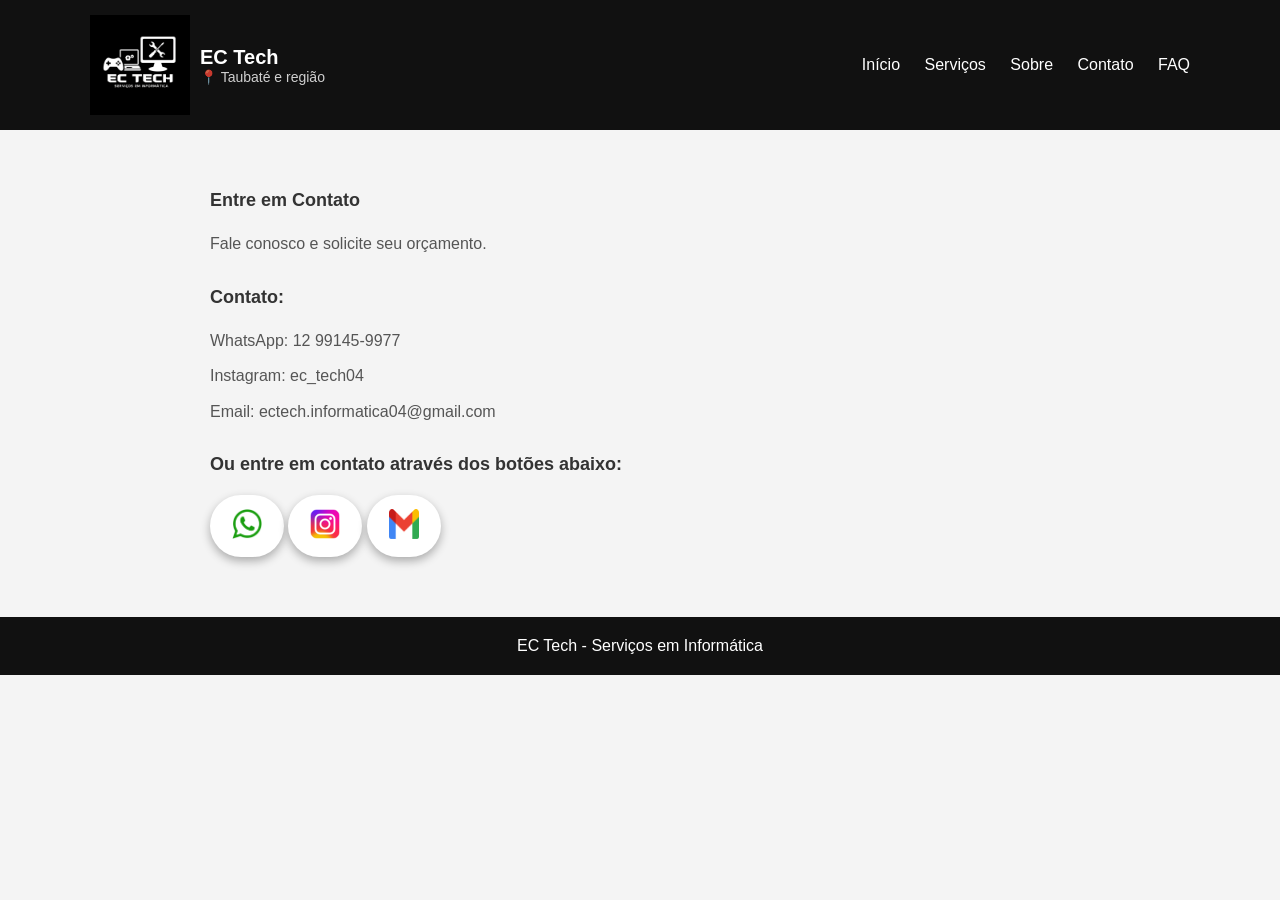
==== contato.html @ f5a7dad0 "reestruturação_do_site" ====
<!DOCTYPE html>
<html lang="pt-br">

<head>
<title>Contato EC Tech | Orçamento em Taubaté</title>

<meta name="description" content="Entre em contato com a EC Tech em Taubaté. Solicite orçamento pelo WhatsApp agora mesmo.">

<meta property="og:title" content="Contato EC Tech">
<meta property="og:description" content="Fale conosco e solicite seu orçamento.">
<meta property="og:url" content="https://ectech.site/contato.html">

<meta charset="UTF-8">
<meta name="viewport" content="width=device-width, initial-scale=1.0">
<link rel="stylesheet" href="CSS/style.css">

<meta name="author" content="EC Tech">
<meta name="geo.region" content="BR-SP">
<meta name="geo.placename" content="Taubaté">

<meta property="og:type" content="website">
<meta property="og:image" content="imagens/logo_1200_por_630.png">

<!-- Google tag -->
<script async src="https://www.googletagmanager.com/gtag/js?id=AW-17941151842"></script>
<script>
  window.dataLayer = window.dataLayer || [];
  function gtag(){dataLayer.push(arguments);}
  gtag('js', new Date());
  gtag('config', 'AW-17941151842');
</script>

<!-- Evento WhatsApp -->
<script>
  function gtag_report_conversion(url) {
    var callback = function () {
      if (typeof(url) != 'undefined') {
        window.location = url;
      }
    };
    gtag('event', 'conversion', {
        'send_to': 'AW-17941151842/kU9uCJmA2vcbEOKAgetC',
        'value': 1.0,
        'currency': 'BRL',
        'event_callback': callback
    });
    return false;
  }
</script>

<link rel="icon" type="image/png" href="imagens/favicon.png">
</head>

<body>

<header class="header">
  <div class="container-header">

    <div class="header-direita">
      <img src="imagens/logo_bw.png" class="logo-header">
      
      <div class="textos-header">
        <h1>EC Tech</h1>
        <p class="localizacao">📍 Taubaté e região</p>
      </div>
    </div>

    <nav>
      <a href="index.html">Início</a>
      <a href="servicos.html">Serviços</a>
      <a href="sobre.html">Sobre</a>
      <a href="contato.html">Contato</a>
      <a href="faq.html">FAQ</a>
    </nav>

  </div>
</header>

<main class="pagina-interna">

  <h2>Entre em Contato</h2>

  <p>Fale conosco e solicite seu orçamento.</p>

  <h2>Contato:</h2>
  <p>WhatsApp: 12 99145-9977</p>
  <p>Instagram: ec_tech04</p>
  <p>Email: ectech.informatica04@gmail.com</p>
  <h2>Ou entre em contato através dos botões abaixo:</h2>


     <a id='wpp'
        href="https://wa.me/5512991459977"
        class="btn-fixo whatsapp"
        target="_blank"
        title="WhatsApp"
        onclick="return gtag_report_conversion('https://wa.me/5512991459977');">
        <img src="imagens/whatsapp_logo.png" alt="logo_whatsapp">
     </a>

  

    <a id='insta'
       href="https://www.instagram.com/ec_tech04/"
       class="btn-fixo instagram"
       target="_blank"
       title="Instagram">
      <img src="imagens/instagram_logo.png" alt="logo_instagram">
    </a>

 
    <a id='gmail'
       href="mailto:ectech.informatica04@gmail.com"
       class="btn-fixo gmail"
       title="Gmail">
      <img src="imagens/gmail_logo.png" alt="logo_gmail">
    </a> 


</main>

<footer class="footer">
  <p> EC Tech - Serviços em Informática</p>
</footer>

</body>
---- CSS/style.css ----
* {
  margin: 0;
  padding: 0;
  box-sizing: border-box;
  font-family: Arial, sans-serif;
}

body {
  background-color: #f4f4f4;
  color: #333;
}

.header {
  background: #111;
  color: white;
  padding: 15px 0;
}

.header .container {
  width: 90%;
  max-width: 1100px;
  margin: auto;
  display: flex;
  justify-content: space-between;
  align-items: center;
}

nav a {
  color: white;
  text-decoration: none;
  margin-left: 20px;
}

.hero {
  text-align: center;
  padding: 80px 20px;
  background: linear-gradient(135deg, #000, #222);
  color: white;
}

.btn {
  display: inline-block;
  margin-top: 20px;
  padding: 12px 25px;
  background: #333333;
  color: white;
  text-decoration: none;
  border-radius: 6px;
}

.servicos-home {
  padding: 60px 20px;
  text-align: center;
}

.cards {
  display: flex;
  gap: 20px;
  margin-top: 30px;
  justify-content: center;
  flex-wrap: wrap;
}

.card {
  background: white;
  padding: 25px;
  width: 300px;
  border-radius: 10px;
  box-shadow: 0 4px 10px rgba(0,0,0,0.1);
}

.footer {
  background: #111;
  color: white;
  text-align: center;
  padding: 20px;
  margin-top: 40px;
}

/* RESPONSIVO */
@media (max-width: 768px) {
  .header .container {
    flex-direction: column;
  }

  nav {
    margin-top: 10px;
  }

  .cards {
    flex-direction: column;
    align-items: center;
  }
}


.header {
  background: #111;
  color: white;
  padding: 15px 0;
}

.container-header {
  width: 90%;
  max-width: 1100px;
  margin: auto;
  display: flex;
  justify-content: space-between;
  align-items: center;
}

.header-direita {
  display: flex;
  align-items: center;
  gap: 10px;
}

.logo-header {
  width: 100px;
}

.textos-header h1 {
  font-size: 20px;
  margin: 0;
}

.localizacao {
  font-size: 14px;
  opacity: 0.8;
}


@media (max-width: 768px) {
  .container-header {
    flex-direction: column;
    align-items: center;
    gap: 10px;
  }

  nav {
    display: flex;
    gap: 15px;
  }
}

 /* BOTÕES DE CONTATO */
.btn-fixo {
  display: inline-block;
  padding: 14px 22px;
  color: #fff;
  text-decoration: none;
  border-radius: 50px;
  font-weight: bold;
  text-align: center;
  box-shadow: 0 4px 10px rgba(0,0,0,0.3);
}


.btn-fixo.whatsapp {
  background: #ffffff;
}

.btn-fixo.whatsapp:hover {
  background: #a8a8a8;
}

.btn-fixo.instagram {
  background: #ffffff;
}

.btn-fixo.instagram:hover {
  background: #a8a8a8;
}

.btn-fixo.gmail {
  background: #ffffff;
}

.btn-fixo.gmail:hover {
  background: #a8a8a8;
} 

/* Ajustar tamanho dos botões */
.btn-fixo img {
  width: 30px;
  height: 30px;
}

/* CSS DAS PÁGINAS INTERNAS */
.pagina-interna {
  max-width: 900px;
  margin: 60px auto;
  padding: 0 20px;
}

.pagina-interna h1 {
  text-align: center;
  margin-bottom: 40px;
}

.pagina-interna h2 {
  margin-top: 30px;
  font-size: 18px;
}

.pagina-interna p {
  margin-top: 10px;
  line-height: 1.6;
  color: #555;
}

/* PARTE DO FAQ */
.faq-item {
  margin-bottom: 15px;
  border-radius: 8px;
  overflow: hidden;
  box-shadow: 0 3px 8px rgba(0,0,0,0.1);
}

.faq-pergunta {
  width: 100%;
  background: #333333;
  color: white;
  padding: 15px;
  text-align: left;
  border: none;
  cursor: pointer;
  font-size: 16px;
}

.faq-resposta {
  display: none;
  background: white;
  padding: 15px;
}

/* MELHORIAS GLOBAIS */
section {
  padding: 60px 20px;
}

h2 {
  margin-bottom: 20px;
}

ul {
  margin-left: 20px;
  line-height: 1.6;
}

.todos_servicos section {
  background: #fff;
  padding: 20px;
  border-radius: 8px;
  margin-bottom: 20px;
  box-shadow: 0 3px 8px rgba(0,0,0,0.08);
}
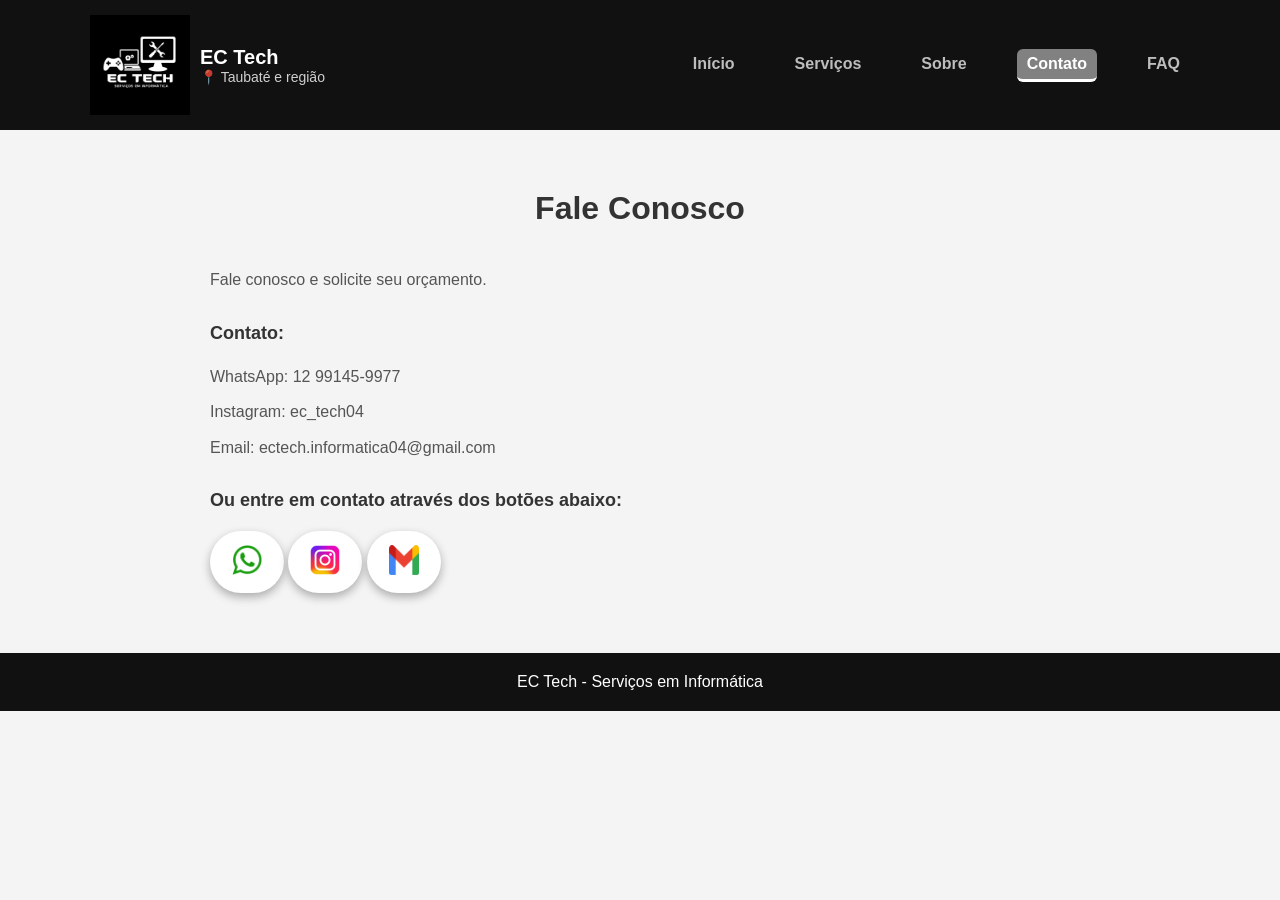
==== commit 434fb4ba: "melhorias_seo_e_visual" ====
--- a/contato.html
+++ b/contato.html
@@ -49,6 +49,26 @@
 </script>
 
 <link rel="icon" type="image/png" href="imagens/favicon.png">
+
+<!-- Schema Markup-->
+   <script type="application/ld+json">
+     {
+       "@context": "https://schema.org",
+       "@type": "ComputerRepair",
+       "name": "EC Tech",
+       "image": "https://ectech.site/imagens/logo_1200_por_630.png",
+       "address": {
+           "@type": "PostalAddress",
+           "addressLocality": "Taubaté",
+           "addressRegion": "SP",
+           "addressCountry": "BR"
+                  },
+      "areaServed": "Taubaté",
+      "url": "https://ectech.site"
+     }
+  </script>
+<!--Fim do Schema Markup-->
+
 </head>
 
 <body>
@@ -69,7 +89,7 @@
       <a href="index.html">Início</a>
       <a href="servicos.html">Serviços</a>
       <a href="sobre.html">Sobre</a>
-      <a href="contato.html">Contato</a>
+      <a href="contato.html" class="ativo">Contato</a>
       <a href="faq.html">FAQ</a>
     </nav>
 
@@ -78,7 +98,7 @@
 
 <main class="pagina-interna">
 
-  <h2>Entre em Contato</h2>
+  <h1>Fale Conosco</h1>
 
   <p>Fale conosco e solicite seu orçamento.</p>
 
--- a/CSS/style.css
+++ b/CSS/style.css
@@ -256,4 +256,44 @@
   box-shadow: 0 3px 8px rgba(0,0,0,0.08);
 }
 
-
+/*Mudar cor do botão da página ativa*/
+header nav a.ativo {
+  background: #818181;
+  color: #fff;
+  border-radius: 6px;
+  border-bottom: 3px solid #ffffff;
+}
+
+/* AJUSTE DO MENU HEADER */
+header nav {
+  display: flex;
+  gap: 20px;
+}
+
+header nav a {
+  text-decoration: none;
+  font-weight: bold;
+  color: #bdbdbd;
+  padding: 6px 10px;
+  transition: 0.3s;
+}
+
+/* AJUSTE NO MOBILE */
+@media (max-width: 768px) {
+
+  .container-header {
+    flex-direction: column;
+    align-items: center;
+  }
+
+  header nav {
+    flex-wrap: wrap;
+    justify-content: center;
+    margin-top: 10px;
+  }
+
+  header nav a {
+    padding: 8px 12px;
+  }
+
+}
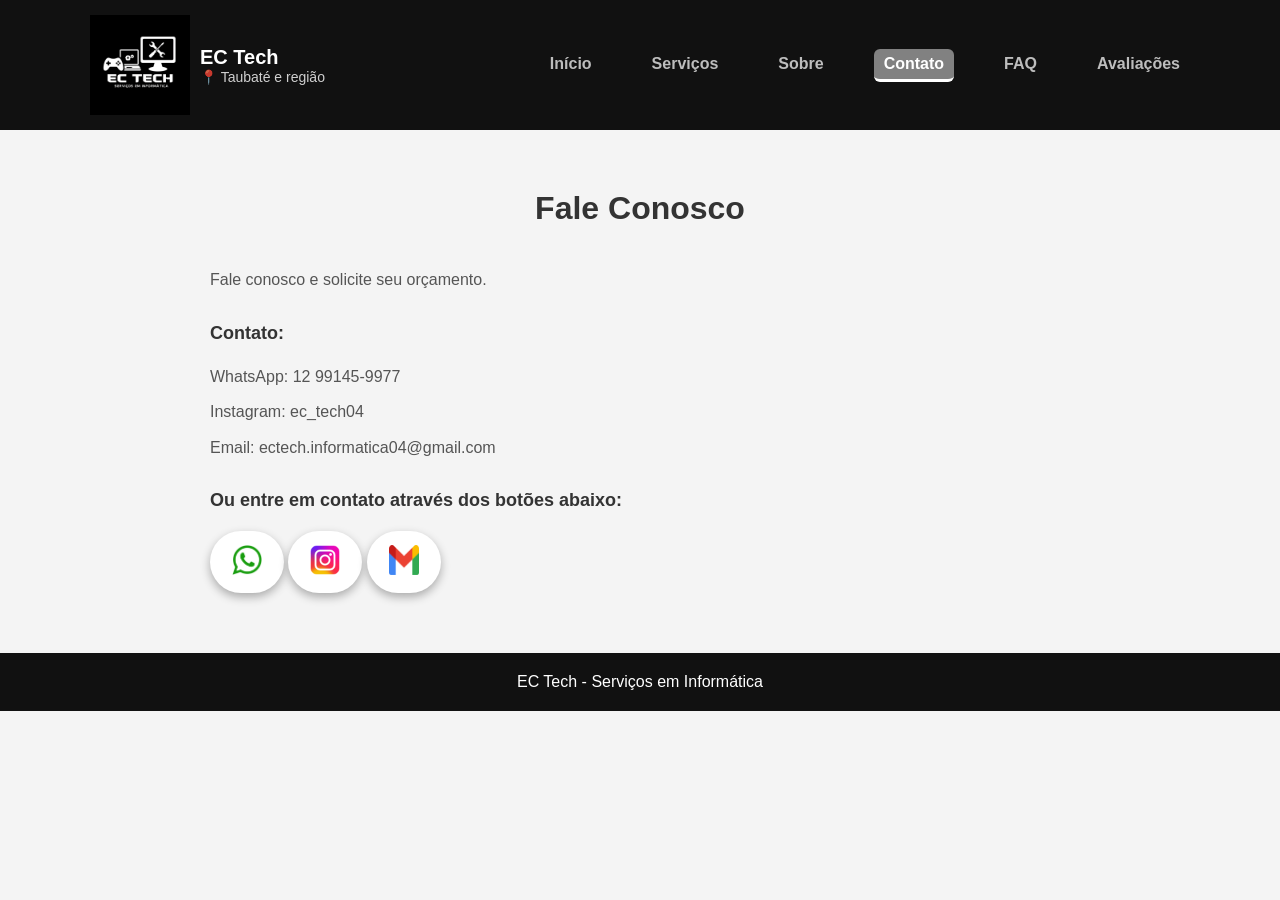
==== commit 4a34ff83: "Inserção do widget de avaliações" ====
--- a/contato.html
+++ b/contato.html
@@ -12,7 +12,7 @@
 
 <meta charset="UTF-8">
 <meta name="viewport" content="width=device-width, initial-scale=1.0">
-<link rel="stylesheet" href="CSS/style.css">
+<link rel="stylesheet" href="style.css">
 
 <meta name="author" content="EC Tech">
 <meta name="geo.region" content="BR-SP">
@@ -30,24 +30,22 @@
   gtag('config', 'AW-17941151842');
 </script>
 
-<!-- Evento WhatsApp -->
-<script>
-  function gtag_report_conversion(url) {
-    var callback = function () {
-      if (typeof(url) != 'undefined') {
-        window.location = url;
-      }
-    };
-    gtag('event', 'conversion', {
-        'send_to': 'AW-17941151842/kU9uCJmA2vcbEOKAgetC',
-        'value': 1.0,
-        'currency': 'BRL',
-        'event_callback': callback
-    });
-    return false;
-  }
-</script>
+<!-- Snippet que registra o evento de clique no botão do whatsapp-->
+       <script>
+            function gtag_report_conversion(url) {
+            var callback = function () {
+            if (typeof(url) != 'undefined') {
+            window.location = url;}};
+               gtag('event', 'conversion', {
+                  'send_to': 'AW-17941151842/XKULCK3s5_0bEOKAgetC',
+                  'value': 1.0,
+                  'currency': 'BRL',
+                  'event_callback': callback});
+                   return false;}
+       </script>
+ <!-- Fim do snippet-->
 
+ <!-- Chamar Favicon-->
 <link rel="icon" type="image/png" href="imagens/favicon.png">
 
 <!-- Schema Markup-->
@@ -68,6 +66,11 @@
      }
   </script>
 <!--Fim do Schema Markup-->
+
+<!-- Tag Adsense-->
+<script async src="https://pagead2.googlesyndication.com/pagead/js/adsbygoogle.js?client=ca-pub-6784869739868955"
+     crossorigin="anonymous"></script>
+<!-- Fim da Tag Adsense-->
 
 </head>
 
@@ -91,6 +94,7 @@
       <a href="sobre.html">Sobre</a>
       <a href="contato.html" class="ativo">Contato</a>
       <a href="faq.html">FAQ</a>
+      <a href="review.html">Avaliações</a>
     </nav>
 
   </div>
@@ -113,8 +117,7 @@
         href="https://wa.me/5512991459977"
         class="btn-fixo whatsapp"
         target="_blank"
-        title="WhatsApp"
-        onclick="return gtag_report_conversion('https://wa.me/5512991459977');">
+        title="WhatsApp">
         <img src="imagens/whatsapp_logo.png" alt="logo_whatsapp">
      </a>
 
@@ -143,4 +146,5 @@
   <p> EC Tech - Serviços em Informática</p>
 </footer>
 
+<script src="JS/conversao_botao.js"></script>
 </body>
--- a/style.css
+++ b/style.css
@@ -0,0 +1,299 @@
+* {
+  margin: 0;
+  padding: 0;
+  box-sizing: border-box;
+  font-family: Arial, sans-serif;
+}
+
+body {
+  background-color: #f4f4f4;
+  color: #333;
+}
+
+.header {
+  background: #111;
+  color: white;
+  padding: 15px 0;
+}
+
+.header .container {
+  width: 90%;
+  max-width: 1100px;
+  margin: auto;
+  display: flex;
+  justify-content: space-between;
+  align-items: center;
+}
+
+nav a {
+  color: white;
+  text-decoration: none;
+  margin-left: 20px;
+}
+
+.hero {
+  text-align: center;
+  padding: 80px 20px;
+  background: linear-gradient(135deg, #000, #222);
+  color: white;
+}
+
+.btn {
+  display: inline-block;
+  margin-top: 20px;
+  padding: 12px 25px;
+  background: #333333;
+  color: white;
+  text-decoration: none;
+  border-radius: 6px;
+}
+
+.servicos-home {
+  padding: 60px 20px;
+  text-align: center;
+}
+
+.cards {
+  display: flex;
+  gap: 20px;
+  margin-top: 30px;
+  justify-content: center;
+  flex-wrap: wrap;
+}
+
+.card {
+  background: white;
+  padding: 25px;
+  width: 300px;
+  border-radius: 10px;
+  box-shadow: 0 4px 10px rgba(0,0,0,0.1);
+}
+
+.footer {
+  background: #111;
+  color: white;
+  text-align: center;
+  padding: 20px;
+  margin-top: 40px;
+}
+
+/* RESPONSIVO */
+@media (max-width: 768px) {
+  .header .container {
+    flex-direction: column;
+  }
+
+  nav {
+    margin-top: 10px;
+  }
+
+  .cards {
+    flex-direction: column;
+    align-items: center;
+  }
+}
+
+
+.header {
+  background: #111;
+  color: white;
+  padding: 15px 0;
+}
+
+.container-header {
+  width: 90%;
+  max-width: 1100px;
+  margin: auto;
+  display: flex;
+  justify-content: space-between;
+  align-items: center;
+}
+
+.header-direita {
+  display: flex;
+  align-items: center;
+  gap: 10px;
+}
+
+.logo-header {
+  width: 100px;
+}
+
+.textos-header h1 {
+  font-size: 20px;
+  margin: 0;
+}
+
+.localizacao {
+  font-size: 14px;
+  opacity: 0.8;
+}
+
+
+@media (max-width: 768px) {
+  .container-header {
+    flex-direction: column;
+    align-items: center;
+    gap: 10px;
+  }
+
+  nav {
+    display: flex;
+    gap: 15px;
+  }
+}
+
+ /* BOTÕES DE CONTATO */
+.btn-fixo {
+  display: inline-block;
+  padding: 14px 22px;
+  color: #fff;
+  text-decoration: none;
+  border-radius: 50px;
+  font-weight: bold;
+  text-align: center;
+  box-shadow: 0 4px 10px rgba(0,0,0,0.3);
+}
+
+
+.btn-fixo.whatsapp {
+  background: #ffffff;
+}
+
+.btn-fixo.whatsapp:hover {
+  background: #a8a8a8;
+}
+
+.btn-fixo.instagram {
+  background: #ffffff;
+}
+
+.btn-fixo.instagram:hover {
+  background: #a8a8a8;
+}
+
+.btn-fixo.gmail {
+  background: #ffffff;
+}
+
+.btn-fixo.gmail:hover {
+  background: #a8a8a8;
+} 
+
+/* Ajustar tamanho dos botões */
+.btn-fixo img {
+  width: 30px;
+  height: 30px;
+}
+
+/* CSS DAS PÁGINAS INTERNAS */
+.pagina-interna {
+  max-width: 900px;
+  margin: 60px auto;
+  padding: 0 20px;
+}
+
+.pagina-interna h1 {
+  text-align: center;
+  margin-bottom: 40px;
+}
+
+.pagina-interna h2 {
+  margin-top: 30px;
+  font-size: 18px;
+}
+
+.pagina-interna p {
+  margin-top: 10px;
+  line-height: 1.6;
+  color: #555;
+}
+
+/* PARTE DO FAQ */
+.faq-item {
+  margin-bottom: 15px;
+  border-radius: 8px;
+  overflow: hidden;
+  box-shadow: 0 3px 8px rgba(0,0,0,0.1);
+}
+
+.faq-pergunta {
+  width: 100%;
+  background: #333333;
+  color: white;
+  padding: 15px;
+  text-align: left;
+  border: none;
+  cursor: pointer;
+  font-size: 16px;
+}
+
+.faq-resposta {
+  display: none;
+  background: white;
+  padding: 15px;
+}
+
+/* MELHORIAS GLOBAIS */
+section {
+  padding: 60px 20px;
+}
+
+h2 {
+  margin-bottom: 20px;
+}
+
+ul {
+  margin-left: 20px;
+  line-height: 1.6;
+}
+
+.todos_servicos section {
+  background: #fff;
+  padding: 20px;
+  border-radius: 8px;
+  margin-bottom: 20px;
+  box-shadow: 0 3px 8px rgba(0,0,0,0.08);
+}
+
+/*Mudar cor do botão da página ativa*/
+header nav a.ativo {
+  background: #818181;
+  color: #fff;
+  border-radius: 6px;
+  border-bottom: 3px solid #ffffff;
+}
+
+/* AJUSTE DO MENU HEADER */
+header nav {
+  display: flex;
+  gap: 20px;
+}
+
+header nav a {
+  text-decoration: none;
+  font-weight: bold;
+  color: #bdbdbd;
+  padding: 6px 10px;
+  transition: 0.3s;
+}
+
+/* AJUSTE NO MOBILE */
+@media (max-width: 768px) {
+
+  .container-header {
+    flex-direction: column;
+    align-items: center;
+  }
+
+  header nav {
+    flex-wrap: wrap;
+    justify-content: center;
+    margin-top: 10px;
+  }
+
+  header nav a {
+    padding: 8px 12px;
+  }
+
+}
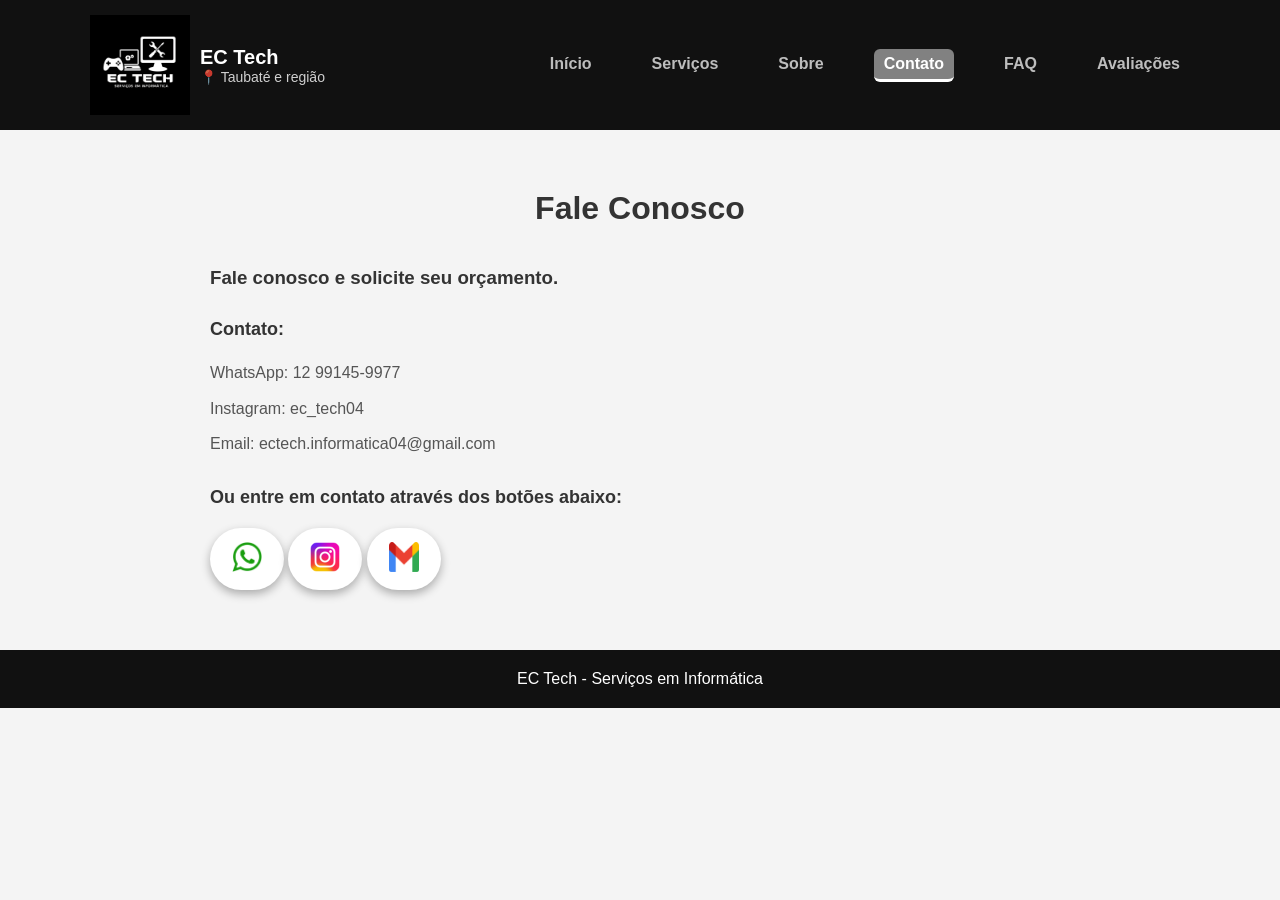
==== commit ccd96847: "Inserção do widget de avaliações" ====
--- a/contato.html
+++ b/contato.html
@@ -104,7 +104,7 @@
 
   <h1>Fale Conosco</h1>
 
-  <p>Fale conosco e solicite seu orçamento.</p>
+  <h3>Fale conosco e solicite seu orçamento.</h3>
 
   <h2>Contato:</h2>
   <p>WhatsApp: 12 99145-9977</p>
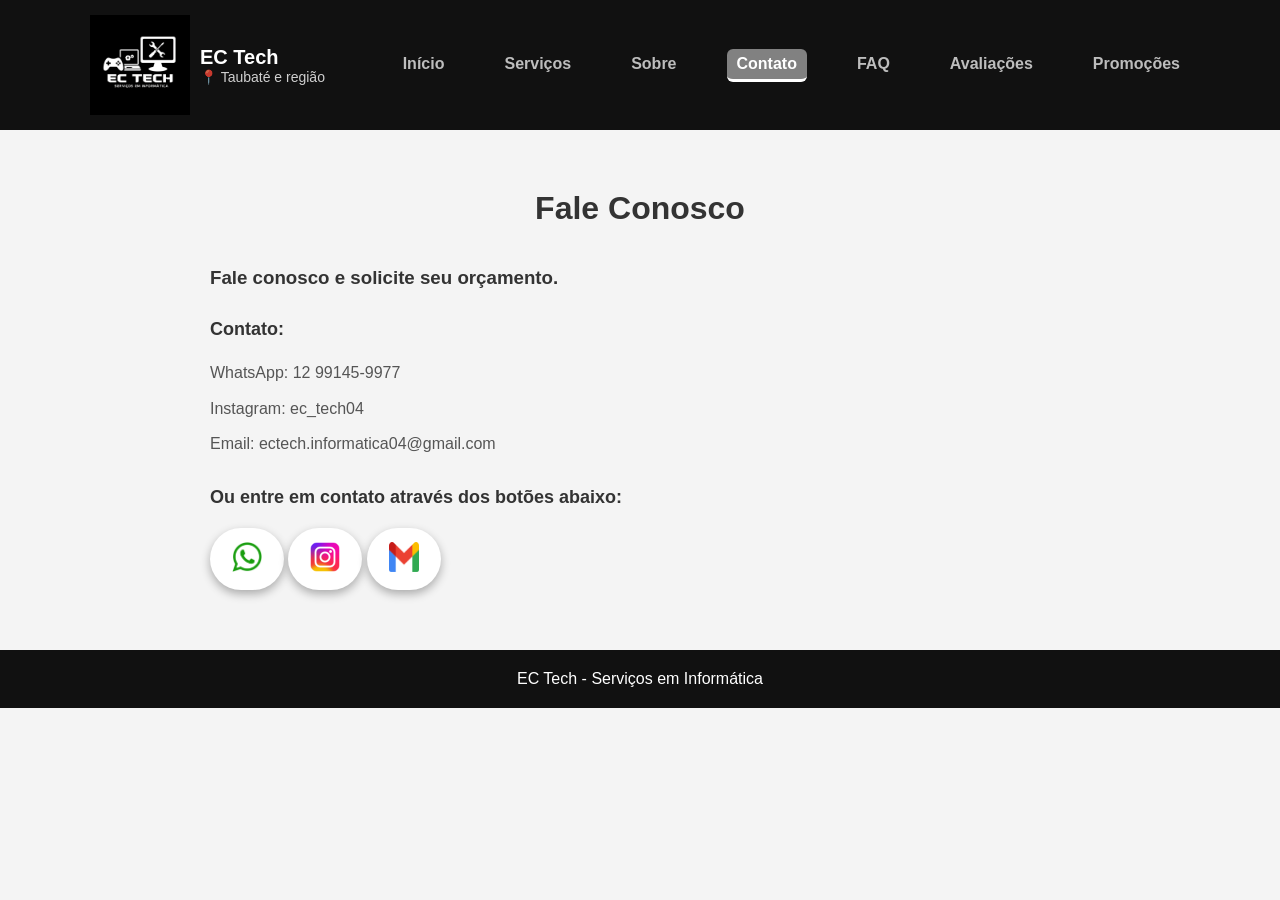
==== commit 16b0886e: "Adição da pagina de promos e melhoria no mobile" ====
--- a/contato.html
+++ b/contato.html
@@ -88,6 +88,7 @@
       </div>
     </div>
 
+    <button class="menu-toggle"> ☰ Menu de navegação </button>
     <nav>
       <a href="index.html">Início</a>
       <a href="servicos.html">Serviços</a>
@@ -95,7 +96,16 @@
       <a href="contato.html" class="ativo">Contato</a>
       <a href="faq.html">FAQ</a>
       <a href="review.html">Avaliações</a>
+      <a href="promos.html">Promoções</a>
     </nav>
+
+    <!--Script de animação do botão-->
+    <script>
+        const toggle = document.querySelector('.menu-toggle');
+        const nav = document.querySelector('nav');
+        toggle.addEventListener('click', () => {
+             nav.classList.toggle('ativo'); });
+    </script>
 
   </div>
 </header>
--- a/style.css
+++ b/style.css
@@ -296,4 +296,233 @@
     padding: 8px 12px;
   }
 
-}+}
+
+
+/* CSS DA PAGINA PROMOS.HTML */
+
+.promo-container {
+  max-width: 900px;
+  margin: auto;
+  padding: 30px 20px;
+  font-family: Arial, sans-serif;
+  color: #000000;
+}
+
+.promo-header {
+  text-align: center;
+  margin-bottom: 30px;
+}
+
+.promo-header h1 {
+  font-size: 32px;
+  color: #ffa600;
+}
+
+.promo-header h2 {
+  font-size: 20px;
+  color: #000000;
+  margin-bottom: 10px;
+}
+
+.promo-steps .steps {
+  display: flex;
+  flex-direction: column;
+  gap: 10px;
+}
+
+.step {
+  display: flex;
+  align-items: center;
+  gap: 10px;
+  background: rgba(0, 0, 0, 0.20);
+  padding: 10px;
+  border-radius: 8px;
+}
+
+.step span {
+  background: #0b9804;
+  color: #000;
+  font-weight: bold;
+  padding: 8px 12px;
+  border-radius: 6px;
+}
+
+.promo-rewards {
+  display: flex;
+  gap: 15px;
+  margin: 30px 0;
+  flex-wrap: wrap;
+}
+
+.reward {
+  flex: 1;
+  padding: 20px;
+  border-radius: 10px;
+  text-align: center;
+}
+
+.reward.you {
+  background: linear-gradient(135deg, #004aad, #007bff);
+}
+
+.reward.friend {
+  background: linear-gradient(135deg, #0a7d3b, #28a745);
+}
+
+.reward .big {
+  font-size: 28px;
+  font-weight: bold;
+  margin: 10px 0;
+}
+
+.promo-rules ul {
+  list-style: none;
+  padding: 0;
+}
+
+.promo-rules li {
+  margin: 5px 0;
+}
+
+.services-list {
+  display: flex;
+  flex-wrap: wrap;
+  gap: 10px;
+}
+
+.services-list span {
+  background: rgba(255,255,255,0.08);
+  padding: 8px 12px;
+  border-radius: 6px;
+}
+
+.promo-cta {
+  text-align: center;
+  margin-top: 30px;
+}
+
+.promo-cta a {
+  display: inline-block;
+  background: #2fff00;
+  color: #000;
+  padding: 12px 20px;
+  border-radius: 8px;
+  text-decoration: none;
+  font-weight: bold;
+  margin-bottom: 10px;
+}
+/* FIM */
+
+/* AJUSTE DO ESPAÇAMENTO DOS TEXTOS */
+
+.promo-extra {
+  margin-top: 20px;
+  margin-bottom: 20px;
+  line-height: 1.6;
+}
+
+.promo-rules {
+  margin-top: 20px;
+  margin-bottom: 25px;
+}
+
+.promo-rules ul {
+  margin-top: 10px;
+}
+
+.promo-rules li {
+  margin-bottom: 10px;
+  line-height: 1.6;
+}
+
+.promo-services {
+  margin-top: 25px;
+  margin-bottom: 20px;
+}
+
+.services-list {
+  margin-top: 10px;
+  gap: 15px;
+}
+
+.promo-cta {
+  margin-top: 30px;
+}
+
+.promo-cta p {
+  margin-top: 10px;
+  line-height: 1.6;
+}
+
+.promo-container {
+  line-height: 1.5;
+}
+
+.promo-rules li::before {
+  margin-right: 8px;
+}
+/* FIM */
+
+
+/* AJUSTE DO MENU SUPERIOR NO MOBILE */
+
+/* BOTÃO */
+.menu-toggle {
+  display: none;
+  width: 100%;
+  padding: 12px;
+  background: #111;
+  color: #fff;
+  border: none;
+  font-size: 16px;
+  text-align: center;
+  cursor: pointer;
+}
+
+/* MOBILE */
+@media (max-width: 768px) {
+  .menu-toggle {
+    display: block;
+  }
+
+  nav {
+    max-height: 0;
+    overflow: hidden;
+    display: flex;
+    flex-direction: column;
+    gap: 8px;
+    transition: max-height 0.4s ease;
+  }
+
+  nav.ativo {
+    max-height: 500px; /* espaço suficiente pro menu abrir */
+  }
+
+  nav a {
+    background: #111;
+    color: #fff;
+    padding: 12px;
+    border-radius: 8px;
+    text-align: center;
+    text-decoration: none;
+  }
+
+  nav a.ativo {
+    background: #ccc;
+    color: #000;
+    font-weight: bold;
+  }
+}
+/* FIM */
+
+
+/* AJUSTE DE TEXTO DA PROMOÇÃO */
+
+.promo-services {
+
+  font-size: 19px;
+}
+/* FIM */
+
+
